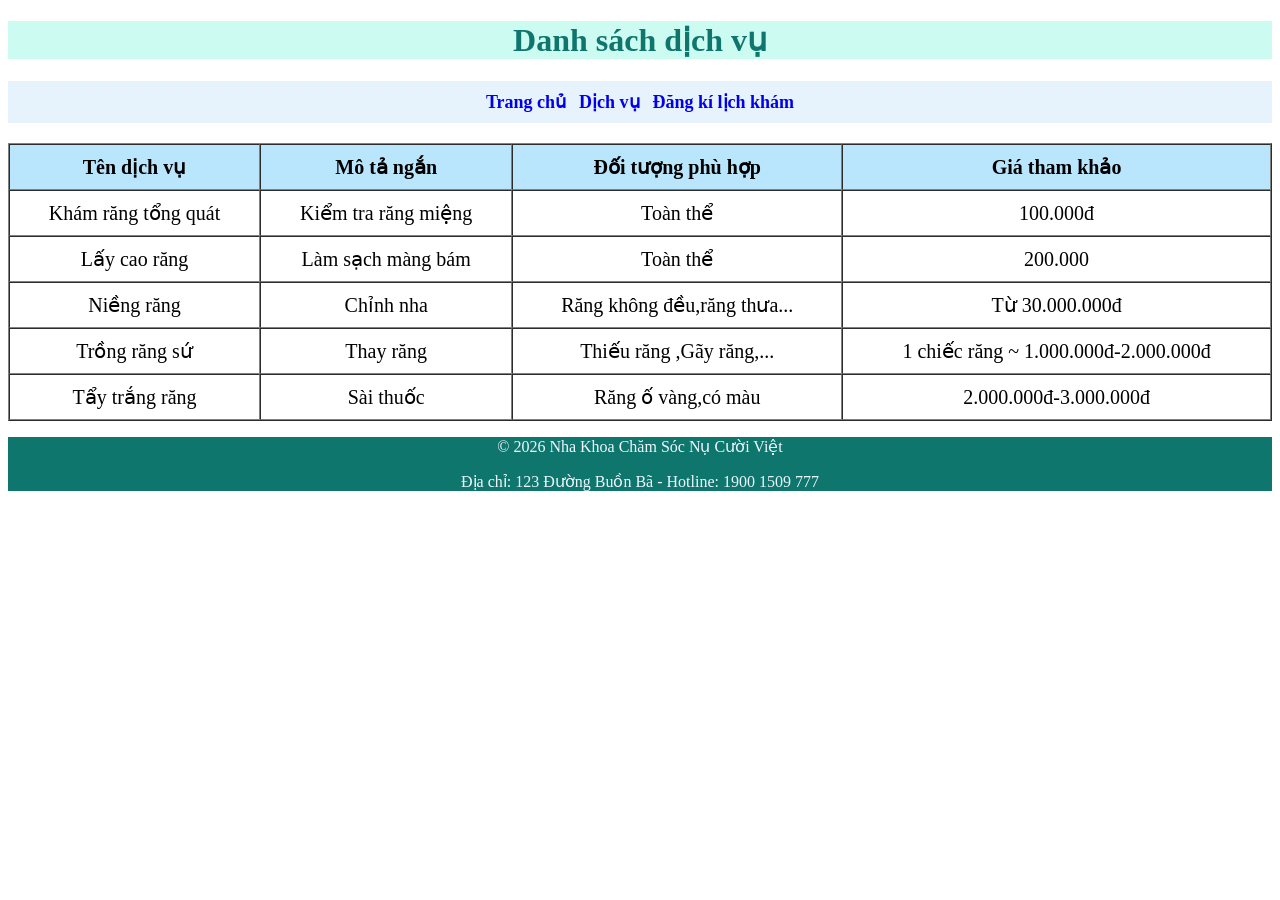
==== dichvu.html @ c1844508 "Add files via upload" ====
<!DOCTYPE html>
<html lang="en">
  <head>
    <meta charset="UTF-8" />
    <meta name="viewport" content="width=device-width, initial-scale=1.0" />
    <title>Danh sach dịch vụ</title>
    <style>
      .container {
        text-align: center;
        width: 100%;
        font-size: 20px;
      }
      table {
        margin: auto;
        width: 100%;
      }
      footer {
        text-align: center;
        background-color: #0f766e;
        color: aliceblue;
      }
      .th1,
      .th2,
      .th3,
      .th4 {
        background-color: #bae6fd;
      }
      .tr1:hover {
        background-color: #bae6fd;
      }
      .tr2:hover {
        background-color: #bae6fd;
      }
      .tr3:hover {
        background-color: #bae6fd;
      }
      .tr4:hover {
        background-color: #bae6fd;
      }
      .tr5:hover {
        background-color: #bae6fd;
      }
      h1 {
        text-align: center;
        color: #0f766e;
        background-color: #ccfbf1;
      }
      nav {
        text-align: center;
        background-color: #e6f2fc;
        color: #3a699c;
        font-size: 18px;
        font-weight: 700;
        padding: 5px;
        margin: 12px 0 20px;
        line-height: 1.8;
      }
      .nav2:hover {
        background-color: dodgerblue;
        color: white;
      }
      .nav1:hover {
        background-color: dodgerblue;
        color: white;
      }
      .nav3:hover {
        background-color: dodgerblue;
        color: white;
      }
      span {
        color: #e6f2fc;
      }
      a {
        text-decoration: none;
      }
    </style>
  </head>
  <body>
    <h1>Danh sách dịch vụ</h1>
    <nav>
      <a class="nav1" href="./index.html">Trang chủ </a>
      <span>|</span>
      <a class="nav2" href="#">Dịch vụ </a>
      <span>|</span>
      <a class="nav3" href="./form.html">Đăng kí lịch khám </a>
    </nav>
    <div class="container">
      <table border="1" cellpadding="10" cellspacing="0">
        <tr>
          <th class="th1">Tên dịch vụ</th>
          <th class="th2">Mô tả ngắn</th>
          <th class="th3">Đối tượng phù hợp</th>
          <th class="th4">Giá tham khảo</th>
        </tr>
        <tbody>
          <div>
            <tr class="tr1">
              <td>Khám răng tổng quát</td>
              <td>Kiểm tra răng miệng</td>
              <td>Toàn thể</td>
              <td>100.000đ</td>
            </tr>
          </div>
          <div>
            <tr class="tr2">
              <td>Lấy cao răng</td>
              <td>Làm sạch màng bám</td>
              <td>Toàn thể</td>
              <td>200.000</td>
            </tr>
          </div>

          <div>
            <tr class="tr3">
              <td>Niềng răng</td>
              <td>Chỉnh nha</td>
              <td>Răng không đều,răng thưa...</td>
              <td>Từ 30.000.000đ</td>
            </tr>
          </div>
          <div>
            <tr class="tr4">
            <td>Trồng răng sứ</td>
            <td>Thay răng</td>
            <td>Thiếu răng ,Gãy răng,...</td>
            <td>1 chiếc răng ~ 1.000.000đ-2.000.000đ</td>
        </tr>
        </div>

        <div>
            <tr class="tr5">
            <td>Tẩy trắng răng</td>
            <td>Sài thuốc</td>
            <td>Răng ố vàng,có màu</td>
            <td>2.000.000đ-3.000.000đ</td>
        </tr>
        </div>
        </tbody>
      </table>
    </div>
    <footer>
      <footer>
        <p>&copy; 2026 Nha Khoa Chăm Sóc Nụ Cười Việt</p>
        <p>Địa chỉ: 123 Đường Buồn Bã - Hotline: 1900 1509 777</p>
      </footer>
  </body>
</html>
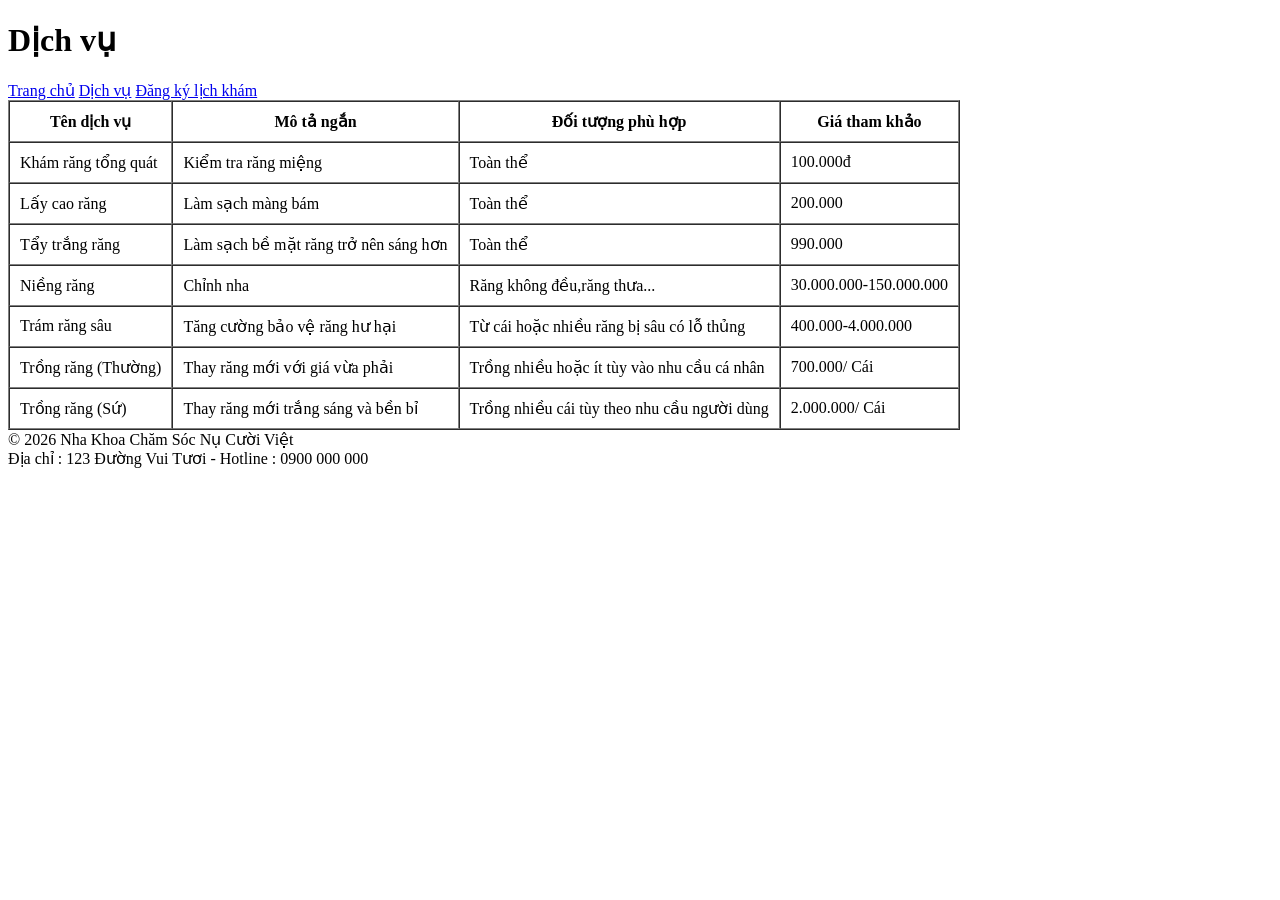
==== commit ebe4c21c: "Add files via upload" ====
--- a/dichvu.html
+++ b/dichvu.html
@@ -1,147 +1,88 @@
 <!DOCTYPE html>
 <html lang="en">
-  <head>
-    <meta charset="UTF-8" />
-    <meta name="viewport" content="width=device-width, initial-scale=1.0" />
-    <title>Danh sach dịch vụ</title>
-    <style>
-      .container {
-        text-align: center;
-        width: 100%;
-        font-size: 20px;
-      }
-      table {
-        margin: auto;
-        width: 100%;
-      }
-      footer {
-        text-align: center;
-        background-color: #0f766e;
-        color: aliceblue;
-      }
-      .th1,
-      .th2,
-      .th3,
-      .th4 {
-        background-color: #bae6fd;
-      }
-      .tr1:hover {
-        background-color: #bae6fd;
-      }
-      .tr2:hover {
-        background-color: #bae6fd;
-      }
-      .tr3:hover {
-        background-color: #bae6fd;
-      }
-      .tr4:hover {
-        background-color: #bae6fd;
-      }
-      .tr5:hover {
-        background-color: #bae6fd;
-      }
-      h1 {
-        text-align: center;
-        color: #0f766e;
-        background-color: #ccfbf1;
-      }
-      nav {
-        text-align: center;
-        background-color: #e6f2fc;
-        color: #3a699c;
-        font-size: 18px;
-        font-weight: 700;
-        padding: 5px;
-        margin: 12px 0 20px;
-        line-height: 1.8;
-      }
-      .nav2:hover {
-        background-color: dodgerblue;
-        color: white;
-      }
-      .nav1:hover {
-        background-color: dodgerblue;
-        color: white;
-      }
-      .nav3:hover {
-        background-color: dodgerblue;
-        color: white;
-      }
-      span {
-        color: #e6f2fc;
-      }
-      a {
-        text-decoration: none;
-      }
-    </style>
-  </head>
-  <body>
-    <h1>Danh sách dịch vụ</h1>
-    <nav>
-      <a class="nav1" href="./index.html">Trang chủ </a>
-      <span>|</span>
-      <a class="nav2" href="#">Dịch vụ </a>
-      <span>|</span>
-      <a class="nav3" href="./form.html">Đăng kí lịch khám </a>
-    </nav>
+<head>
+    <meta charset="UTF-8">
+    <meta name="viewport" content="width=device-width, initial-scale=1.0">
+    <link rel="stylesheet" href="./assets/css/type.css">
+    <title>Dịch vụ của nha khoa</title>
+</head>
+<body>
+    <main>
+        <div>
+         <h1>Dịch vụ</h1>
+            <nav>
+                <a href="./trangchu.html">Trang chủ</a>
+                <a href="./dichvu.html">Dịch vụ</a>
+                <a href="./dklichkham.html">Đăng ký lịch khám</a>
+            </nav>
+    </div>
     <div class="container">
-      <table border="1" cellpadding="10" cellspacing="0">
+        <table border="1" cellpadding="10" cellspacing="0">
         <tr>
-          <th class="th1">Tên dịch vụ</th>
-          <th class="th2">Mô tả ngắn</th>
-          <th class="th3">Đối tượng phù hợp</th>
-          <th class="th4">Giá tham khảo</th>
+            <th>Tên dịch vụ</th>
+            <th>Mô tả ngắn</th>
+            <th>Đối tượng phù hợp</th>
+            <th>Giá tham khảo</th>
+    </tr>
+    <section>
+        <tbody>
+        <tr>
+            <td>Khám răng tổng quát</td>
+            <td>Kiểm tra răng miệng</td>
+            <td>Toàn thể</td>
+            <td>100.000đ</td>
         </tr>
-        <tbody>
-          <div>
-            <tr class="tr1">
-              <td>Khám răng tổng quát</td>
-              <td>Kiểm tra răng miệng</td>
-              <td>Toàn thể</td>
-              <td>100.000đ</td>
-            </tr>
-          </div>
-          <div>
-            <tr class="tr2">
-              <td>Lấy cao răng</td>
-              <td>Làm sạch màng bám</td>
-              <td>Toàn thể</td>
-              <td>200.000</td>
-            </tr>
-          </div>
 
-          <div>
-            <tr class="tr3">
-              <td>Niềng răng</td>
-              <td>Chỉnh nha</td>
-              <td>Răng không đều,răng thưa...</td>
-              <td>Từ 30.000.000đ</td>
-            </tr>
-          </div>
-          <div>
-            <tr class="tr4">
-            <td>Trồng răng sứ</td>
-            <td>Thay răng</td>
-            <td>Thiếu răng ,Gãy răng,...</td>
-            <td>1 chiếc răng ~ 1.000.000đ-2.000.000đ</td>
+        <tr>
+            <td>Lấy cao răng</td>
+            <td>Làm sạch màng bám</td>
+            <td>Toàn thể</td>
+            <td>200.000</td>
         </tr>
+
+        <tr>
+            <td>Tẩy trắng răng</td>
+            <td>Làm sạch bề mặt răng trở nên sáng hơn</td>
+            <td>Toàn thể</td>
+            <td>990.000</td>
+        </tr>
+
+        <tr>
+            <td>Niềng răng</td>
+            <td>Chỉnh nha</td>
+            <td>Răng không đều,răng thưa...</td>
+            <td>30.000.000-150.000.000</td>
+        </tr>
+
+        <tr>
+            <td>Trám răng sâu</td>
+            <td>Tăng cường bảo vệ răng hư hại</td>
+            <td>Từ cái hoặc nhiều răng bị sâu có lỗ thủng</td>
+            <td>400.000-4.000.000</td>
+        </tr>
+
+         <tr>
+            <td>Trồng răng (Thường)</td>
+            <td>Thay răng mới với giá vừa phải</td>
+            <td>Trồng nhiều hoặc ít tùy vào nhu cầu cá nhân</td>
+            <td>700.000/ Cái</td>
+        </tr>
+
+         <tr>
+            <td>Trồng răng (Sứ)</td>
+            <td>Thay răng mới trắng sáng và bền bỉ</td>
+            <td>Trồng nhiều cái tùy theo nhu cầu người dùng</td>
+            <td>2.000.000/ Cái</td>
+        </tr>
+
+    </tbody>
+    </section>
+    </table>
+    </div>
+        <div class="hear">
+        © 2026 Nha Khoa Chăm Sóc Nụ Cười Việt<br>
+        Địa chỉ : 123 Đường Vui Tươi - Hotline : 0900 000 000
         </div>
-
-        <div>
-            <tr class="tr5">
-            <td>Tẩy trắng răng</td>
-            <td>Sài thuốc</td>
-            <td>Răng ố vàng,có màu</td>
-            <td>2.000.000đ-3.000.000đ</td>
-        </tr>
-        </div>
-        </tbody>
-      </table>
-    </div>
-    <footer>
-      <footer>
-        <p>&copy; 2026 Nha Khoa Chăm Sóc Nụ Cười Việt</p>
-        <p>Địa chỉ: 123 Đường Buồn Bã - Hotline: 1900 1509 777</p>
-      </footer>
-  </body>
-</html>
+    </main>
+</body>
+</html>
